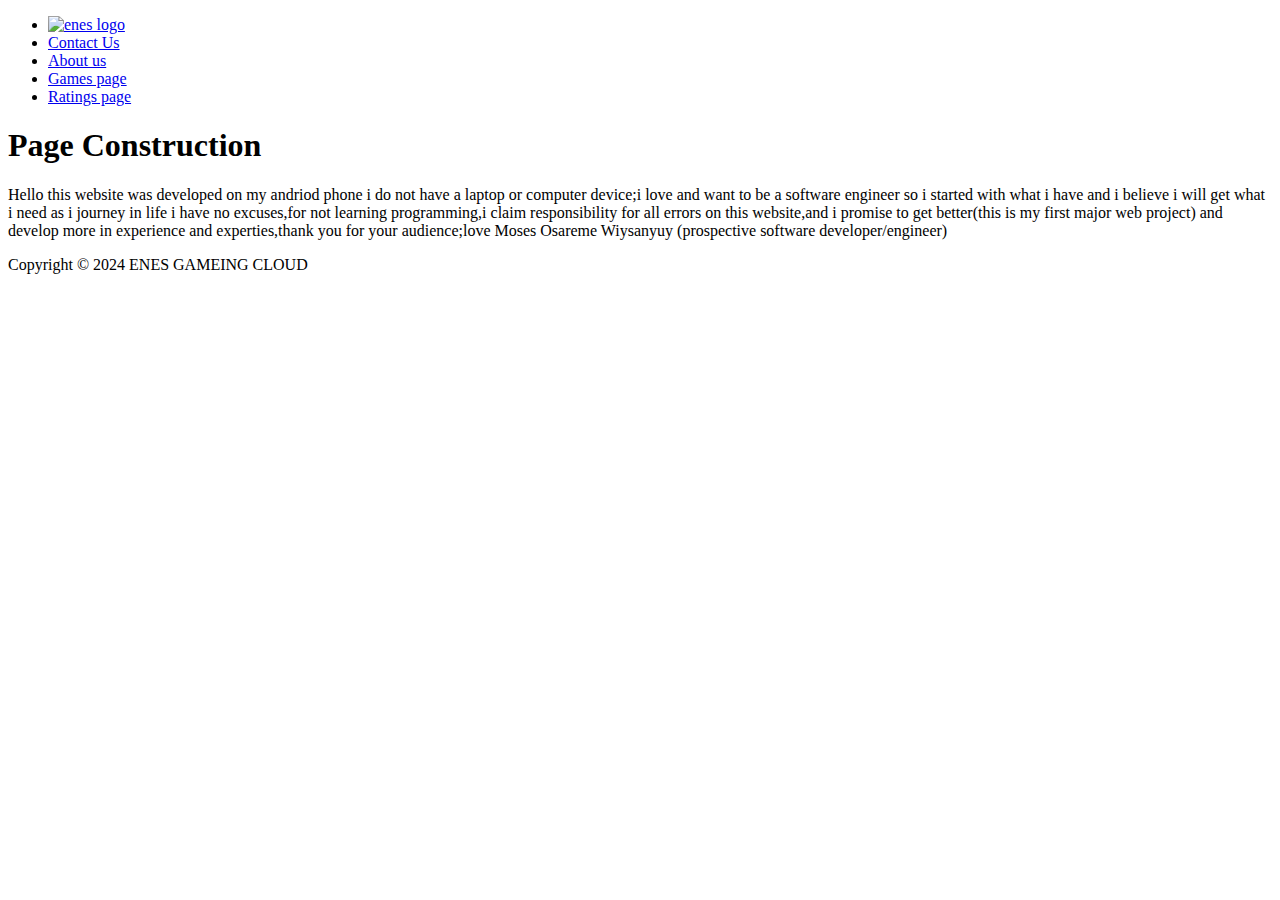
==== about.html @ 5fdde954 "Add files via upload" ====
<!DOCTYPE html>

<html>
<head>
  <meta name="viewport" content="width=device-width, initial-scale=1.0">
  <meta http-equiv="CONTENT-TYPE" content="text/html; charset=UTF-8">
  <link rel="stylesheet" href="styles/style.css">    
  <link rel="stylesheet" href="styles/style1.css">  
  <title>About Us</title>
</head>
<body>
  <div class="kod">
  <header>
    <nav class="tet">
      <ul class="tet">
        <li>
          <a href="index.html"><img src="/storage/emulated/0/Gaming comment website /imageshere/IMG_20240216_184529.png" alt="enes logo" width="60px" height="60px"></a>
        </li>
        <li>
          <a href="contact.html">Contact Us</a>
        </li>
        <li>
          <a href="about.html">About us</a>
        </li>
        <li>
          <a href="gamespage.html">Games page</a>
        </li>
        <li>
          <a href="ratingspage.html">Ratings page</a>
        </li>
      </ul>
     </nav>
  </header>
</div>
  
  <h1>
    Page Construction
  </h1>
  <p>Hello this website was developed on my andriod phone i do not have a laptop or computer device;i love and want to be a software engineer so i started with what i have and i believe i will get what i need as i journey in life i have no excuses,for not learning programming,i claim responsibility for all errors on this website,and i promise to get better(this is my first major web project) and develop more in experience and experties,thank you for your audience;love Moses Osareme Wiysanyuy (prospective software developer/engineer)</p>
   <section class="low">
    <div >
      Copyright &copy; 2024 ENES GAMEING CLOUD
    </div>
    </section>
</body>
</html>
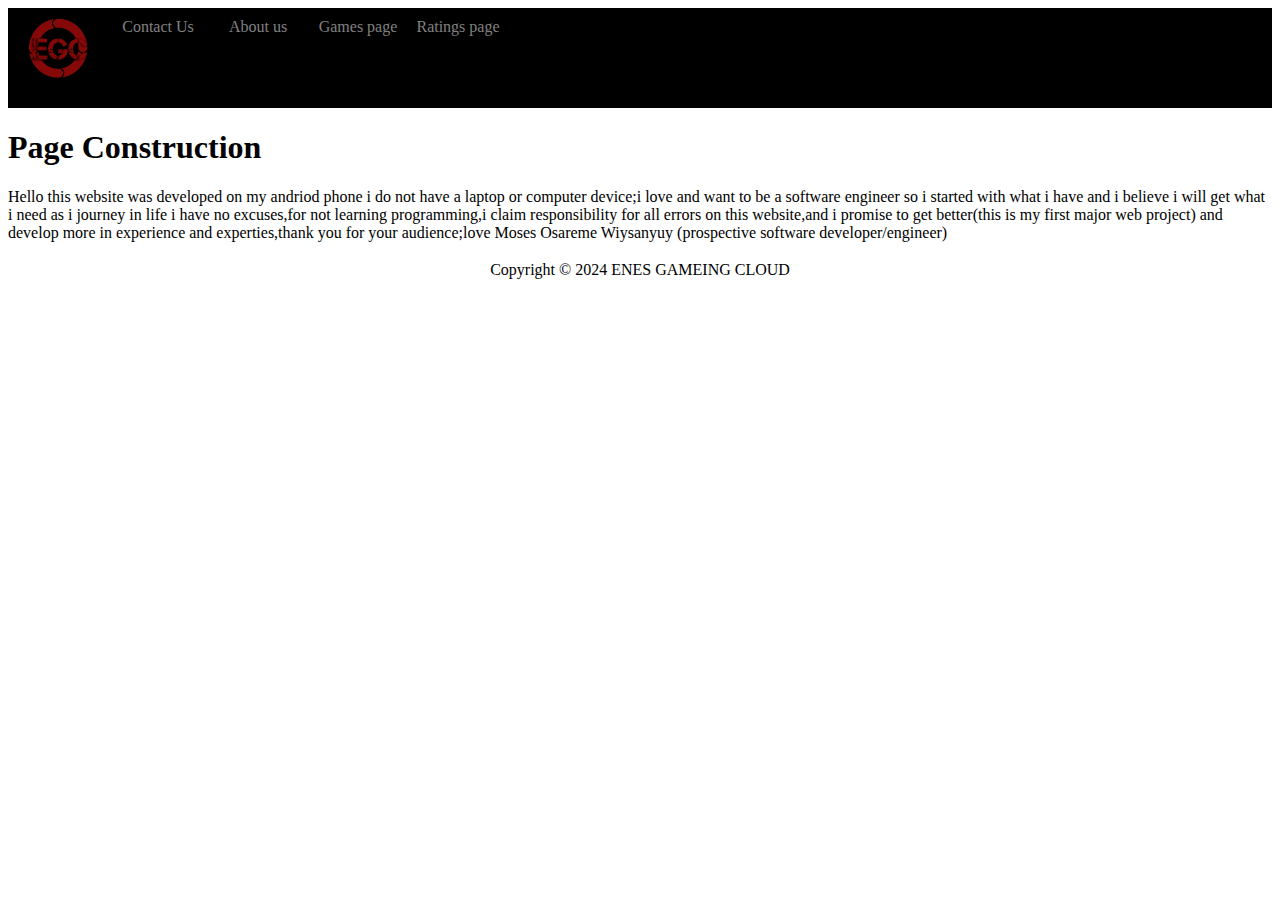
==== commit 1e33d439: "Update about.html" ====
--- a/about.html
+++ b/about.html
@@ -4,8 +4,8 @@
 <head>
   <meta name="viewport" content="width=device-width, initial-scale=1.0">
   <meta http-equiv="CONTENT-TYPE" content="text/html; charset=UTF-8">
-  <link rel="stylesheet" href="styles/style.css">    
-  <link rel="stylesheet" href="styles/style1.css">  
+  <link rel="stylesheet" href="style.css">    
+  <link rel="stylesheet" href="style1.css">  
   <title>About Us</title>
 </head>
 <body>
@@ -14,7 +14,7 @@
     <nav class="tet">
       <ul class="tet">
         <li>
-          <a href="index.html"><img src="/storage/emulated/0/Gaming comment website /imageshere/IMG_20240216_184529.png" alt="enes logo" width="60px" height="60px"></a>
+          <a href="index.html"><img src="/IMG_20240216_184529.png" alt="enes logo" width="60px" height="60px"></a>
         </li>
         <li>
           <a href="contact.html">Contact Us</a>
--- a/style.css
+++ b/style.css
@@ -0,0 +1,46 @@
+
+.van{
+  background-color: black;
+  background-position:fixed;
+  color:white;
+}
+#nod{
+  background-color:black;
+  border-radius:20px;
+  padding: 10px;
+  margin:20px;
+  color:white;
+}
+.kod{
+  background-color:black;
+  background-position:fixed;
+  height: 100px;
+  width: border-box;
+  margin:0;
+}
+.tet{
+  color: red;
+}
+
+nav ul{
+  margin: 0;
+  padding: 0;
+}
+nav li{
+  display: inline;
+  float: left;
+}
+nav a{
+  display: inline-block;
+  width:100px;
+  text-align:center;
+  text-decoration:none;
+  padding: 10px 0;
+  color: floralwhite;
+}
+nav li:hover{
+  background-color:black;
+  border-radius:10px;
+  border-style:solid;
+  border-color:black;
+}--- a/style1.css
+++ b/style1.css
@@ -0,0 +1,53 @@
+
+.row{
+  margin-top: 0;
+  text-align: center;
+  text-decoration-line: black;
+  color: black;
+  background-color:white;
+  width:available;
+  height:available;
+}
+.low{
+  text-align:center;
+  margin-top:1rem;
+  padding:0.2rem 2rem;
+}
+/*#loc{
+  text-align: center;
+}*/
+.bxv{
+  display: grid;
+  grid-gap:20px;
+  grid-template-columns:repeat(3,1fr);
+  padding:2px 0;
+  text-align:left;
+  text-overflow:eclipse;
+  float:left;
+  margin-right:-20px;
+}
+ul{
+  list-style-type: none;
+}
+a{
+  text-decoration:none;
+  cursor: pointer;
+}
+a:link{
+  color:grey;
+}
+a:visited{
+  color:gold;
+}
+a:hover,a:focus{
+  color: crimson;
+}
+.bxv ul li:first-child{
+  font-size:0.8rem;
+  padding-bottom: 0.5rem;
+  border-buttom: white solid 10px;
+}
+.bxv ul li{
+  font-size:0.5rem;
+  text-align:left;
+}
